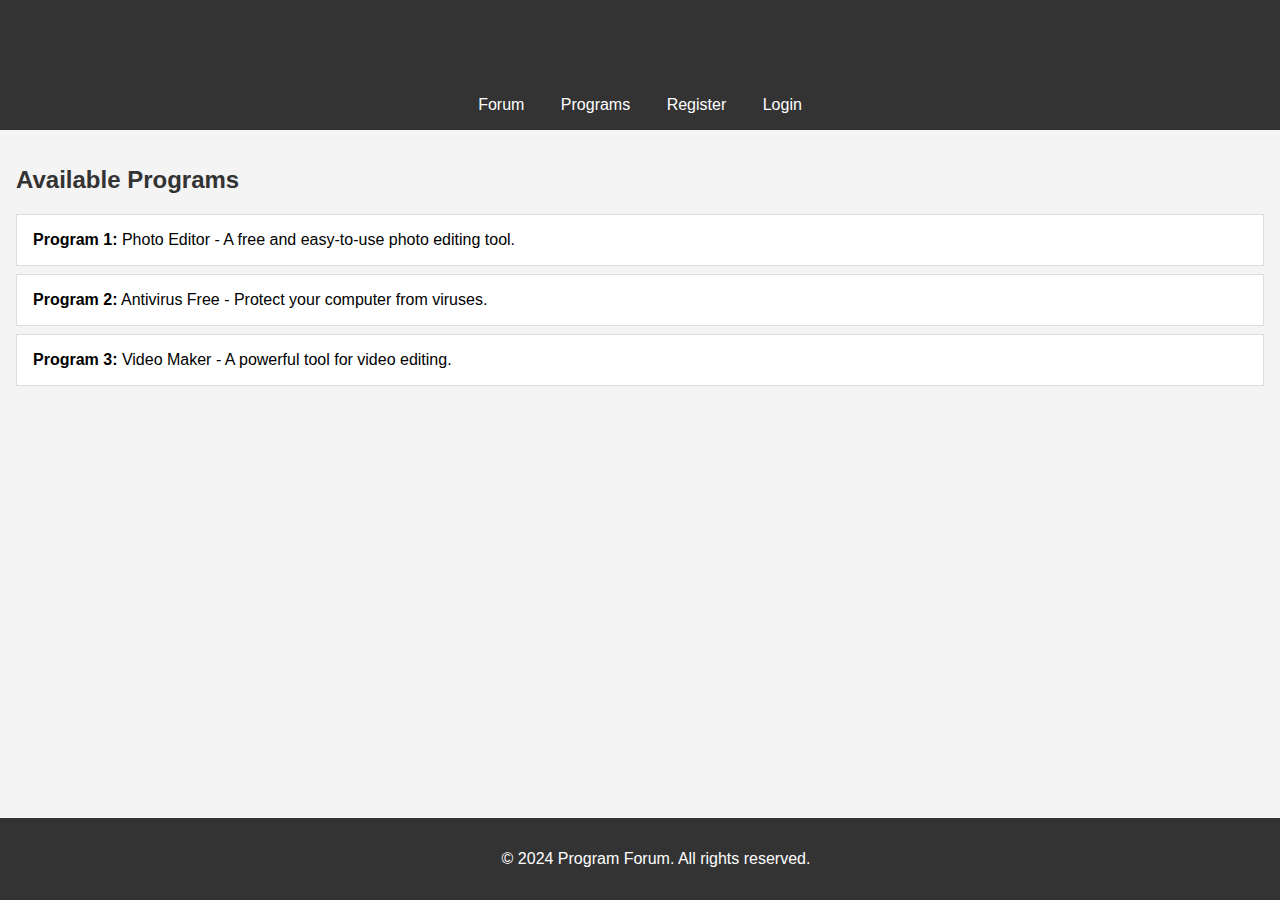
==== programs.html @ 0a626968 "Add files via upload" ====
<!DOCTYPE html>
<html lang="en">
<head>
    <meta charset="UTF-8">
    <meta name="viewport" content="width=device-width, initial-scale=1.0">
    <title>Available Programs</title>
    <link rel="stylesheet" href="styles.css">
</head>
<body>
    <header>
        <h1>Programs List</h1>
        <nav>
            <a href="forum.html">Forum</a>
            <a href="programs.html">Programs</a>
            <a href="register.html">Register</a>
            <a href="login.html">Login</a>
        </nav>
    </header>
    <main>
        <section>
            <h2>Available Programs</h2>
            <ul>
                <li><strong>Program 1:</strong> Photo Editor - A free and easy-to-use photo editing tool.</li>
                <li><strong>Program 2:</strong> Antivirus Free - Protect your computer from viruses.</li>
                <li><strong>Program 3:</strong> Video Maker - A powerful tool for video editing.</li>
            </ul>
        </section>
    </main>
    <footer>
        <p>&copy; 2024 Program Forum. All rights reserved.</p>
    </footer>
</body>
</html>
---- styles.css ----
body {
    font-family: Arial, sans-serif;
    margin: 0;
    padding: 0;
    background-color: #f4f4f4;
}

header {
    background-color: #333;
    color: #fff;
    padding: 1rem;
    text-align: center;
}

nav a {
    color: #fff;
    margin: 0 1rem;
    text-decoration: none;
}

main {
    padding: 1rem;
}

h1, h2 {
    color: #333;
}

ul {
    list-style-type: none;
    padding: 0;
}

ul li {
    background-color: #fff;
    margin: 0.5rem 0;
    padding: 1rem;
    border: 1px solid #ddd;
}

form {
    background-color: #fff;
    padding: 1rem;
    border: 1px solid #ddd;
    margin: 1rem 0;
}

footer {
    background-color: #333;
    color: #fff;
    text-align: center;
    padding: 1rem;
    position: fixed;
    bottom: 0;
    width: 100%;
}
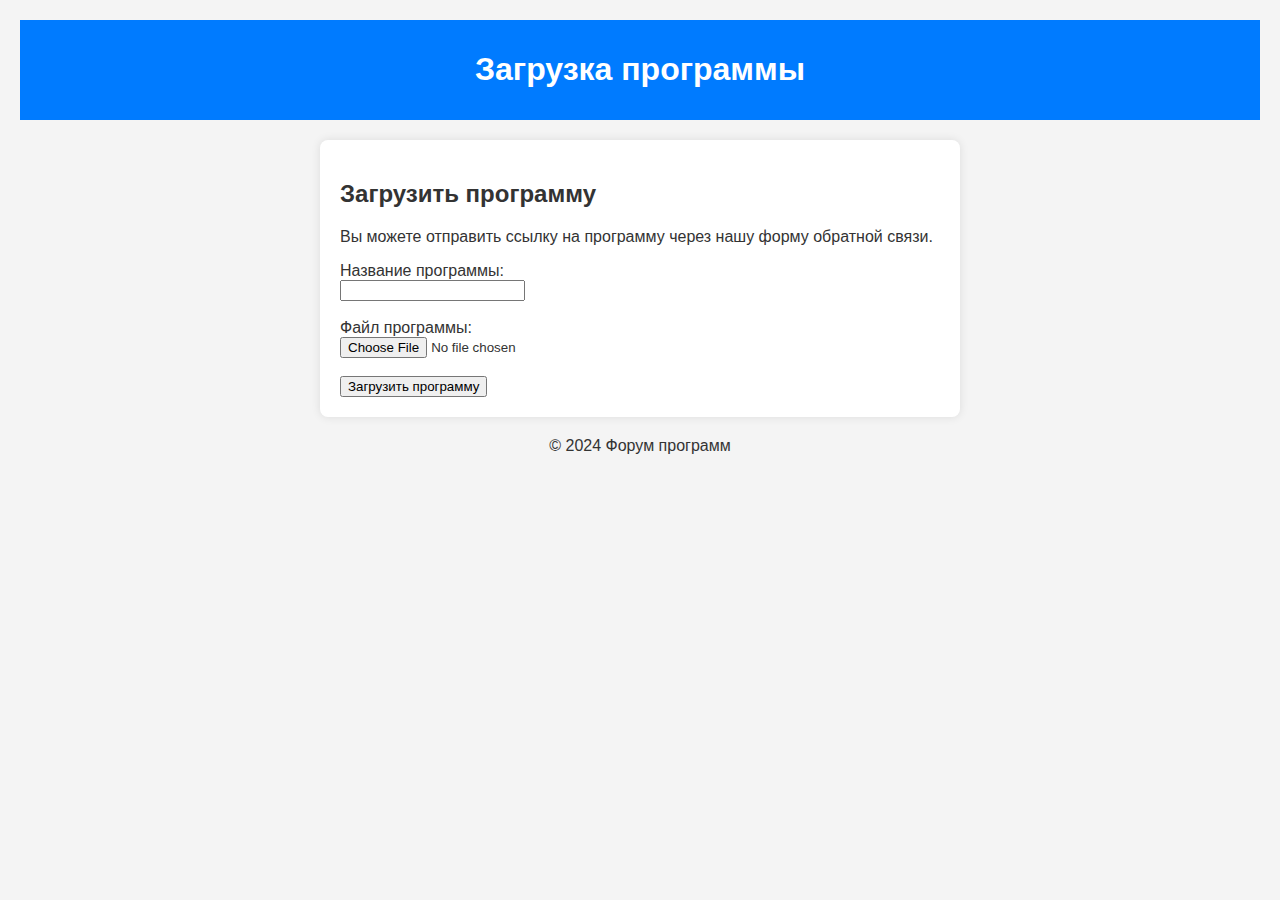
==== commit 8b3ac30f: "programs.html" ====
--- a/programs.html
+++ b/programs.html
@@ -1,33 +1,60 @@
 <!DOCTYPE html>
-<html lang="en">
+<html lang="ru">
 <head>
     <meta charset="UTF-8">
     <meta name="viewport" content="width=device-width, initial-scale=1.0">
-    <title>Available Programs</title>
-    <link rel="stylesheet" href="styles.css">
+    <title>Загрузка программы</title>
+    <style>
+        body {
+            font-family: Arial, sans-serif;
+            background-color: #f4f4f4;
+            color: #333;
+            margin: 0;
+            padding: 20px;
+        }
+        header {
+            background-color: #007bff;
+            color: white;
+            padding: 10px 0;
+            text-align: center;
+        }
+        main {
+            background-color: white;
+            padding: 20px;
+            border-radius: 8px;
+            box-shadow: 0 0 10px rgba(0, 0, 0, 0.1);
+            max-width: 600px;
+            margin: 20px auto;
+        }
+        footer {
+            text-align: center;
+            margin-top: 20px;
+        }
+    </style>
 </head>
 <body>
-    <header>
-        <h1>Programs List</h1>
-        <nav>
-            <a href="forum.html">Forum</a>
-            <a href="programs.html">Programs</a>
-            <a href="register.html">Register</a>
-            <a href="login.html">Login</a>
-        </nav>
-    </header>
-    <main>
-        <section>
-            <h2>Available Programs</h2>
-            <ul>
-                <li><strong>Program 1:</strong> Photo Editor - A free and easy-to-use photo editing tool.</li>
-                <li><strong>Program 2:</strong> Antivirus Free - Protect your computer from viruses.</li>
-                <li><strong>Program 3:</strong> Video Maker - A powerful tool for video editing.</li>
-            </ul>
-        </section>
-    </main>
-    <footer>
-        <p>&copy; 2024 Program Forum. All rights reserved.</p>
-    </footer>
+
+<header>
+    <h1>Загрузка программы</h1>
+</header>
+
+<main>
+    <h2>Загрузить программу</h2>
+    <p>Вы можете отправить ссылку на программу через нашу форму обратной связи.</p>
+    <form action="https://example.com/upload" method="POST" enctype="multipart/form-data">
+        <label for="programName">Название программы:</label><br>
+        <input type="text" id="programName" name="programName" required><br><br>
+
+        <label for="programFile">Файл программы:</label><br>
+        <input type="file" id="programFile" name="programFile" required><br><br>
+
+        <input type="submit" value="Загрузить программу">
+    </form>
+</main>
+
+<footer>
+    <p>&copy; 2024 Форум программ</p>
+</footer>
+
 </body>
 </html>
